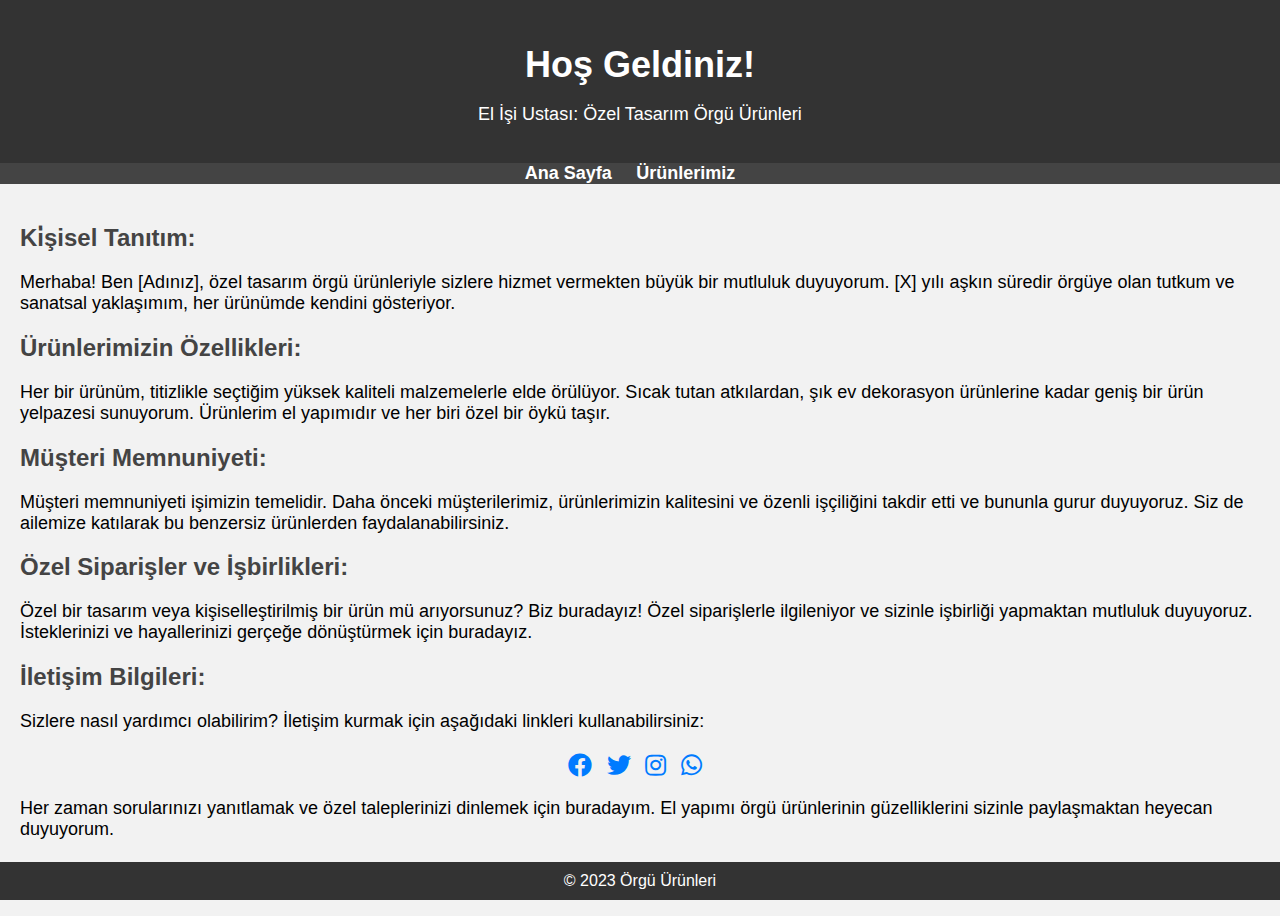
==== index.html @ f7fac7f1 "yunus" ====
<!DOCTYPE html>
<html lang="tr">
<head>
    <meta charset="UTF-8">
    <meta name="viewport" content="width=device-width, initial-scale=1.0">
    <title>Örgü Ürünleri</title>
    <link rel="stylesheet" href="https://cdnjs.cloudflare.com/ajax/libs/font-awesome/5.15.3/css/all.min.css">
    <link rel="stylesheet" href="css/bootstrap.min.css">
    <link rel="stylesheet" href="css/style.css">
</head>
<body>
    <header>
        <h1>Hoş Geldiniz!</h1>
        <p>El İşi Ustası: Özel Tasarım Örgü Ürünleri</p>
    </header>

    <nav>
        <ul>
            <li><a href="index.html">Ana Sayfa</a></li>
            <li><a href="/pages/urunler.html">Ürünlerimiz</a></li>
        </ul>
    </nav>

    <main>
        <section>
            <h2>Ki̇şisel Tanıtım:</h2>
            <p>Merhaba! Ben [Adınız], özel tasarım örgü ürünleriyle sizlere hizmet vermekten büyük bir mutluluk duyuyorum. [X] yılı aşkın süredir örgüye olan tutkum ve sanatsal yaklaşımım, her ürünümde kendini gösteriyor.</p>
        </section>
        <section>
            <h2>Ürünlerimizin Özellikleri:</h2>
            <p>Her bir ürünüm, titizlikle seçtiğim yüksek kaliteli malzemelerle elde örülüyor. Sıcak tutan atkılardan, şık ev dekorasyon ürünlerine kadar geniş bir ürün yelpazesi sunuyorum. Ürünlerim el yapımıdır ve her biri özel bir öykü taşır.</p>
        </section>
        <section>
            <h2>Müşteri Memnuniyeti:</h2>
            <p>Müşteri memnuniyeti işimizin temelidir. Daha önceki müşterilerimiz, ürünlerimizin kalitesini ve özenli işçiliğini takdir etti ve bununla gurur duyuyoruz. Siz de ailemize katılarak bu benzersiz ürünlerden faydalanabilirsiniz.</p>
        </section>
        <section>
            <h2>Özel Siparişler ve İşbirlikleri:</h2>
            <p>Özel bir tasarım veya kişiselleştirilmiş bir ürün mü arıyorsunuz? Biz buradayız! Özel siparişlerle ilgileniyor ve sizinle işbirliği yapmaktan mutluluk duyuyoruz. İsteklerinizi ve hayallerinizi gerçeğe dönüştürmek için buradayız.</p>
        </section>
        <section>
            <h2>İletişim Bilgileri:</h2>
            <p>Sizlere nasıl yardımcı olabilirim? İletişim kurmak için aşağıdaki linkleri kullanabilirsiniz:</p>
            <div class="social-media">
                <a href="https://www.facebook.com"><i class="fab fa-facebook"></i></a>
                <a href="https://www.twitter.com"><i class="fab fa-twitter"></i></a>
                <a href="https://www.instagram.com"><i class="fab fa-instagram"></i></a>
                <a href="https://wa.me/1234567890"><i class="fab fa-whatsapp"></i></a>
            </div>            
            <p>Her zaman sorularınızı yanıtlamak ve özel taleplerinizi dinlemek için buradayım. El yapımı örgü ürünlerinin güzelliklerini sizinle paylaşmaktan heyecan duyuyorum.</p>
        </section>
    </main>

    <footer>
        &copy; 2023 Örgü Ürünleri
    </footer>

    <script src="js/jquery.min.js"></script>
    <script src="js/bootstrap.min.js"></script>
</body>
</html>
---- css/style.css ----
/* Genel Stil */
body {
    font-family: Arial, sans-serif;
    margin: 0;
    padding: 0;
    background-color: #f2f2f2;
}

header {
    background-color: #333;
    color: #fff;
    text-align: center;
    padding: 20px 0;
}

nav {
    background-color: #444;
}

nav ul {
    list-style: none;
    padding: 0;
    margin: 0;
    text-align: center;
}

nav ul li {
    display: inline;
    margin-right: 20px;
}

nav ul li a {
    text-decoration: none;
    color: #fff;
    font-weight: bold;
    font-size: 18px;
}

nav ul li a:hover {
    color: #ff6600;
}

main {
    padding: 20px;
}

footer {
    background-color: #333;
    color: #fff;
    text-align: center;
    padding: 10px 0;
}

/* Ana Sayfa Stili */
h1 {
    font-size: 36px;
    margin-bottom: 10px;
}

p {
    font-size: 18px;
}

/* Ürünler Sayfa Stili */
.slider {
    margin-top: 20px;
    display: flex;
    flex-wrap: wrap;
    gap: 20px; /* Fotoğraflar arası boşluk */
}

.slider-item {
    text-align: center;
    flex: 1 0 calc(25% - 25px); /* Bir satırda üç fotoğraf, aralarında 25px boşluk */
    padding: 20px;
    border: 2px solid #ddd; /* Çerçeve eklemek için kenarlık */
    background-color: #fff; /* Çerçeve rengi */
    box-shadow: 0 0 10px rgba(0, 0, 0, 0.2); /* Hafif bir gölge ekler */
}

.slider img {
    max-width: 100%;
    height: auto;
}


/* Footer'ı Sabit Tutma */
footer {
    position: sticky;
    bottom: 0;
    background-color: #333;
    color: #fff;
    text-align: center;
    padding: 10px 0;
    z-index: 100; /* Diğer öğelerin üzerinde olması için z-index ekledik */
}


.social-media {
    margin-top: 20px;
    text-align: center;
}

.social-media a {
    font-size: 24px; /* Ikon boyutu */
    color: #007bff; /* Ikon rengi */
    margin-right: 10px; /* Ikonlar arasındaki boşluk */
    text-decoration: none; /* Bağlantı alt çizgisi kaldırma */
}

.social-media a:hover {
    color: #ff6600; /* İkon rengini hover durumunda değiştirme */
}

h2 {
    color: #444;
}

.product-name {
    font-size: 16px; /* Ürün adı font boyutu */
    margin: 5px; /* Ürün adı ile resim arasındaki boşluk */
}
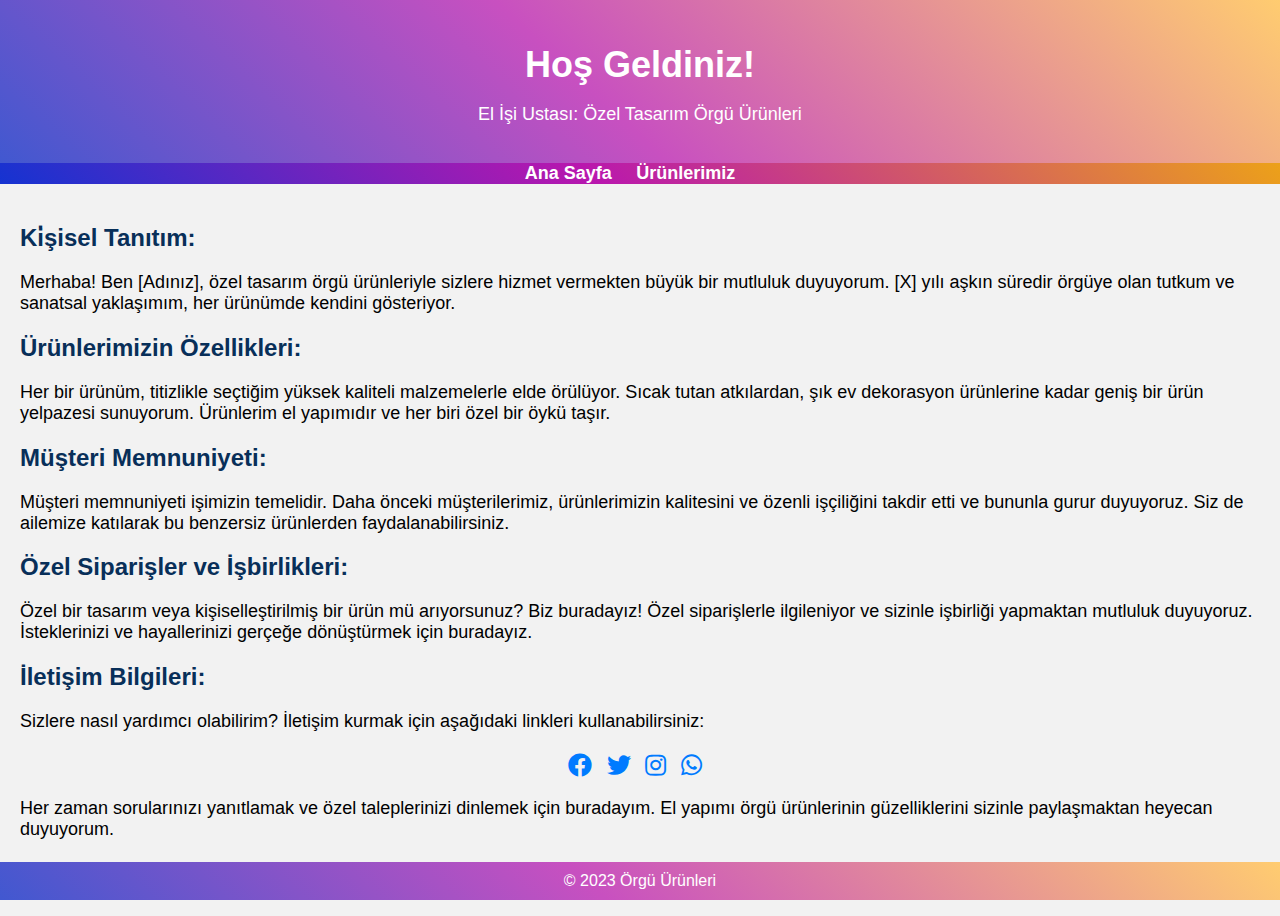
==== commit 3a93cf0d: "renk" ====
--- a/index.html
+++ b/index.html
@@ -21,7 +21,7 @@
         </ul>
     </nav>
 
-    <main>
+    <main class="homePage-main">
         <section>
             <h2>Ki̇şisel Tanıtım:</h2>
             <p>Merhaba! Ben [Adınız], özel tasarım örgü ürünleriyle sizlere hizmet vermekten büyük bir mutluluk duyuyorum. [X] yılı aşkın süredir örgüye olan tutkum ve sanatsal yaklaşımım, her ürünümde kendini gösteriyor.</p>
@@ -45,7 +45,7 @@
                 <a href="https://www.facebook.com"><i class="fab fa-facebook"></i></a>
                 <a href="https://www.twitter.com"><i class="fab fa-twitter"></i></a>
                 <a href="https://www.instagram.com"><i class="fab fa-instagram"></i></a>
-                <a href="https://wa.me/1234567890"><i class="fab fa-whatsapp"></i></a>
+                <a href="https://wa.me/+905303991697"><i class="fab fa-whatsapp"></i></a>
             </div>            
             <p>Her zaman sorularınızı yanıtlamak ve özel taleplerinizi dinlemek için buradayım. El yapımı örgü ürünlerinin güzelliklerini sizinle paylaşmaktan heyecan duyuyorum.</p>
         </section>
--- a/css/style.css
+++ b/css/style.css
@@ -7,14 +7,16 @@
 }
 
 header {
-    background-color: #333;
+    background-color: #4158D0;
+    background-image: linear-gradient(43deg, #4158D0 0%, #C850C0 46%, #FFCC70 100%);
     color: #fff;
     text-align: center;
     padding: 20px 0;
 }
 
 nav {
-    background-color: #444;
+    background-color: #1533d1;
+    background-image: linear-gradient(43deg, #1533d1 0%, #b917ae 46%, #eca119 100%);    
 }
 
 nav ul {
@@ -42,13 +44,6 @@
 
 main {
     padding: 20px;
-}
-
-footer {
-    background-color: #333;
-    color: #fff;
-    text-align: center;
-    padding: 10px 0;
 }
 
 /* Ana Sayfa Stili */
@@ -88,7 +83,8 @@
 footer {
     position: sticky;
     bottom: 0;
-    background-color: #333;
+    background-color: #4158D0;
+    background-image: linear-gradient(43deg, #4158D0 0%, #C850C0 46%, #FFCC70 100%);
     color: #fff;
     text-align: center;
     padding: 10px 0;
@@ -113,7 +109,7 @@
 }
 
 h2 {
-    color: #444;
+    color: #082f59;
 }
 
 .product-name {
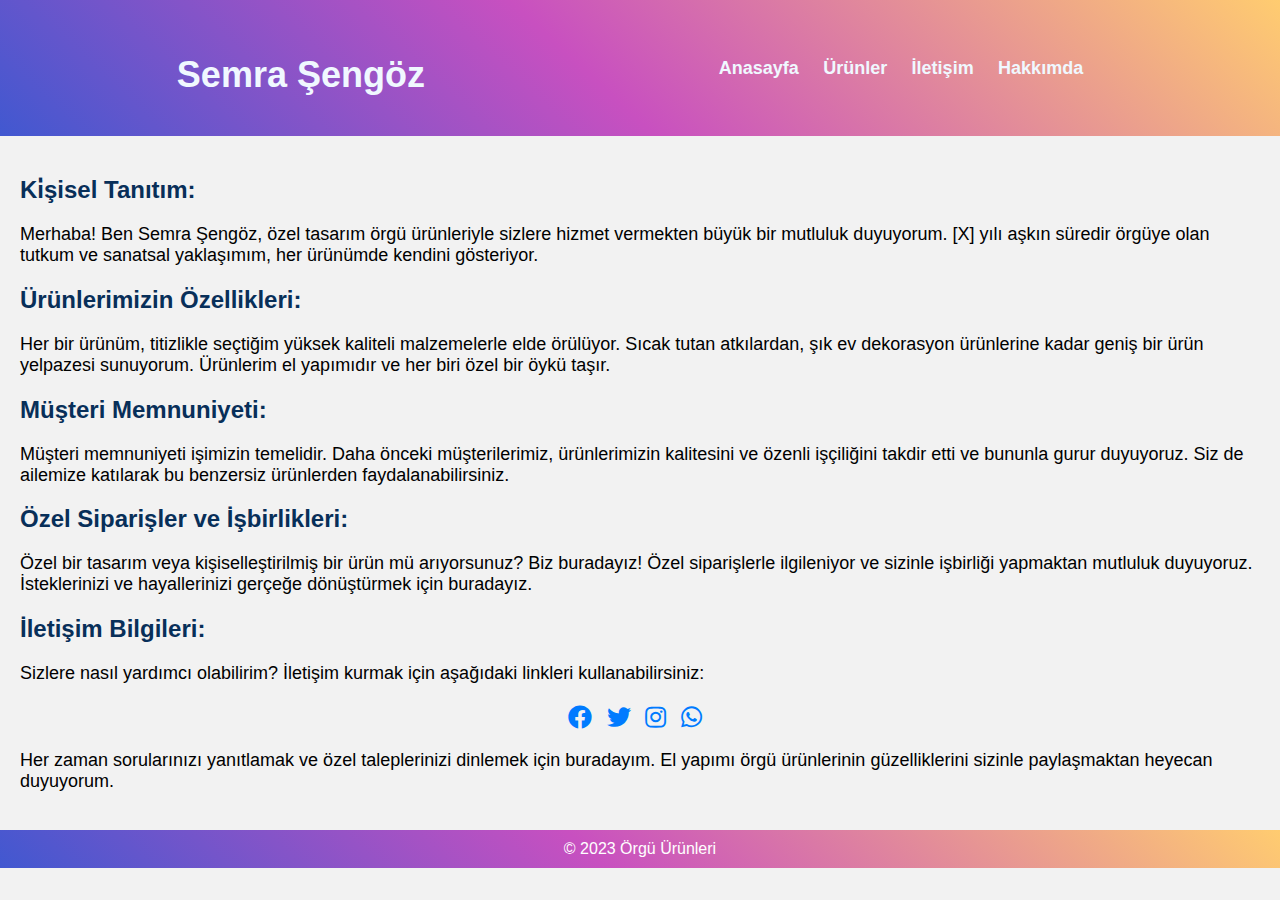
==== commit f32dd062: "degıster" ====
--- a/index.html
+++ b/index.html
@@ -10,21 +10,36 @@
 </head>
 <body>
     <header>
-        <h1>Hoş Geldiniz!</h1>
-        <p>El İşi Ustası: Özel Tasarım Örgü Ürünleri</p>
+        <h1 class="baslik">Semra Şengöz</h1>
+        <nav>
+            <ul>
+                <li class="nav-element">
+                    <a href="#" class="nav-link">Anasayfa</a>
+                  </li>
+                  <li class="nav-element">
+                    <a href="/pages/urunler.html" class="nav-link">Ürünler</a>
+                  </li>
+                  <li class="nav-element">
+                    <a
+                      href="https://wa.me/+905442626011"
+                      class="nav-link"
+                      target="_blank"
+                      >İletişim</a>
+                  </li>
+                  <li class="nav-element">
+                    <a href="#" class="nav-link">Hakkımda</a>
+                  </li>
+            </ul>
+           
+        </nav>
     </header>
 
-    <nav>
-        <ul>
-            <li><a href="index.html">Ana Sayfa</a></li>
-            <li><a href="/pages/urunler.html">Ürünlerimiz</a></li>
-        </ul>
-    </nav>
+    
 
     <main class="homePage-main">
         <section>
             <h2>Ki̇şisel Tanıtım:</h2>
-            <p>Merhaba! Ben [Adınız], özel tasarım örgü ürünleriyle sizlere hizmet vermekten büyük bir mutluluk duyuyorum. [X] yılı aşkın süredir örgüye olan tutkum ve sanatsal yaklaşımım, her ürünümde kendini gösteriyor.</p>
+            <p>Merhaba! Ben Semra Şengöz, özel tasarım örgü ürünleriyle sizlere hizmet vermekten büyük bir mutluluk duyuyorum. [X] yılı aşkın süredir örgüye olan tutkum ve sanatsal yaklaşımım, her ürünümde kendini gösteriyor.</p>
         </section>
         <section>
             <h2>Ürünlerimizin Özellikleri:</h2>
@@ -44,8 +59,8 @@
             <div class="social-media">
                 <a href="https://www.facebook.com"><i class="fab fa-facebook"></i></a>
                 <a href="https://www.twitter.com"><i class="fab fa-twitter"></i></a>
-                <a href="https://www.instagram.com"><i class="fab fa-instagram"></i></a>
-                <a href="https://wa.me/+905303991697"><i class="fab fa-whatsapp"></i></a>
+                <a href="https://instagram.com/elegenthandmade?igshid=MWZjMTM2ODFkZg=="><i class="fab fa-instagram"></i></a>
+                <a href="https://wa.me/+905442626011"><i class="fab fa-whatsapp"></i></a>
             </div>            
             <p>Her zaman sorularınızı yanıtlamak ve özel taleplerinizi dinlemek için buradayım. El yapımı örgü ürünlerinin güzelliklerini sizinle paylaşmaktan heyecan duyuyorum.</p>
         </section>
--- a/css/style.css
+++ b/css/style.css
@@ -9,31 +9,36 @@
 header {
     background-color: #4158D0;
     background-image: linear-gradient(43deg, #4158D0 0%, #C850C0 46%, #FFCC70 100%);
-    color: #fff;
-    text-align: center;
-    padding: 20px 0;
+    display: flex;
+    flex-wrap: wrap;
+    flex-grow: 0;
+    flex-shrink: 0;
+    justify-content: space-around;
+    color: aliceblue;
+    padding: 30px;
 }
 
 nav {
-    background-color: #1533d1;
-    background-image: linear-gradient(43deg, #1533d1 0%, #b917ae 46%, #eca119 100%);    
+    display: flex;
+    justify-content: center;
+    align-items: center;
 }
 
 nav ul {
-    list-style: none;
     padding: 0;
     margin: 0;
     text-align: center;
 }
 
 nav ul li {
+    list-style: none;
     display: inline;
     margin-right: 20px;
 }
 
 nav ul li a {
     text-decoration: none;
-    color: #fff;
+    color: aliceblue;
     font-weight: bold;
     font-size: 18px;
 }
@@ -68,14 +73,13 @@
     text-align: center;
     flex: 1 0 calc(25% - 25px); /* Bir satırda üç fotoğraf, aralarında 25px boşluk */
     padding: 20px;
-    border: 2px solid #ddd; /* Çerçeve eklemek için kenarlık */
-    background-color: #fff; /* Çerçeve rengi */
-    box-shadow: 0 0 10px rgba(0, 0, 0, 0.2); /* Hafif bir gölge ekler */
 }
 
 .slider img {
-    max-width: 100%;
-    height: auto;
+    border: 2px solid #ddd; /* Çerçeve eklemek için kenarlık */
+    width: 300px;
+    height: 300px;
+    box-shadow: 0 0 10px rgba(0, 0, 0, 0.2); /* Hafif bir gölge ekler */
 }
 
 
@@ -113,6 +117,7 @@
 }
 
 .product-name {
+    display: block;
     font-size: 16px; /* Ürün adı font boyutu */
     margin: 5px; /* Ürün adı ile resim arasındaki boşluk */
 }
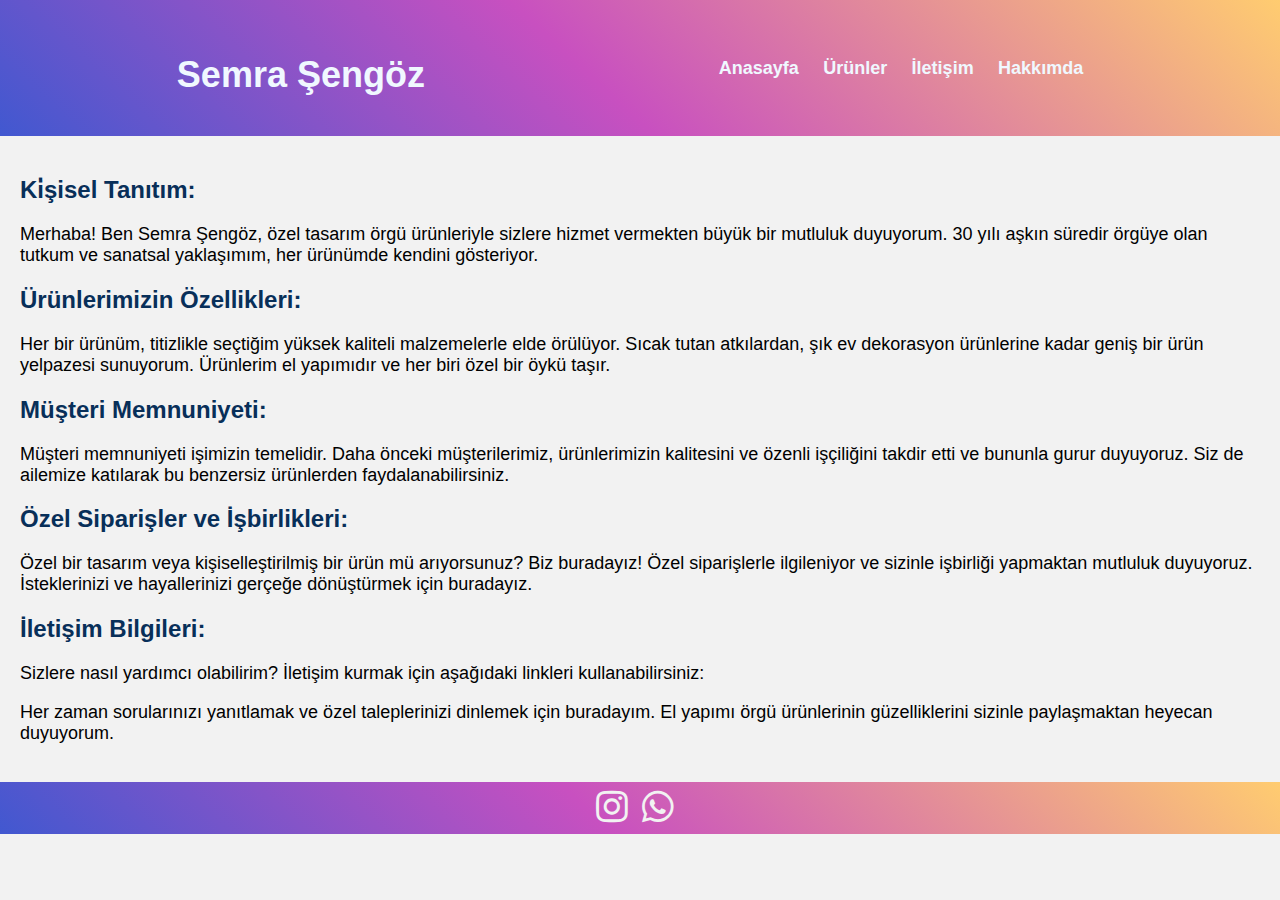
==== commit 0f5f2495: "YENI" ====
--- a/index.html
+++ b/index.html
@@ -21,13 +21,13 @@
                   </li>
                   <li class="nav-element">
                     <a
-                      href="https://wa.me/+905442626011"
+                      href="https://instagram.com/elegenthandmade?igshid=MWZjMTM2ODFkZg=="
                       class="nav-link"
                       target="_blank"
                       >İletişim</a>
                   </li>
                   <li class="nav-element">
-                    <a href="#" class="nav-link">Hakkımda</a>
+                    <a href="/pages/hakkimda.html" class="nav-link">Hakkımda</a>
                   </li>
             </ul>
            
@@ -39,7 +39,7 @@
     <main class="homePage-main">
         <section>
             <h2>Ki̇şisel Tanıtım:</h2>
-            <p>Merhaba! Ben Semra Şengöz, özel tasarım örgü ürünleriyle sizlere hizmet vermekten büyük bir mutluluk duyuyorum. [X] yılı aşkın süredir örgüye olan tutkum ve sanatsal yaklaşımım, her ürünümde kendini gösteriyor.</p>
+            <p>Merhaba! Ben Semra Şengöz, özel tasarım örgü ürünleriyle sizlere hizmet vermekten büyük bir mutluluk duyuyorum. 30 yılı aşkın süredir örgüye olan tutkum ve sanatsal yaklaşımım, her ürünümde kendini gösteriyor.</p>
         </section>
         <section>
             <h2>Ürünlerimizin Özellikleri:</h2>
@@ -56,18 +56,15 @@
         <section>
             <h2>İletişim Bilgileri:</h2>
             <p>Sizlere nasıl yardımcı olabilirim? İletişim kurmak için aşağıdaki linkleri kullanabilirsiniz:</p>
-            <div class="social-media">
-                <a href="https://www.facebook.com"><i class="fab fa-facebook"></i></a>
-                <a href="https://www.twitter.com"><i class="fab fa-twitter"></i></a>
-                <a href="https://instagram.com/elegenthandmade?igshid=MWZjMTM2ODFkZg=="><i class="fab fa-instagram"></i></a>
-                <a href="https://wa.me/+905442626011"><i class="fab fa-whatsapp"></i></a>
-            </div>            
             <p>Her zaman sorularınızı yanıtlamak ve özel taleplerinizi dinlemek için buradayım. El yapımı örgü ürünlerinin güzelliklerini sizinle paylaşmaktan heyecan duyuyorum.</p>
         </section>
     </main>
 
     <footer>
-        &copy; 2023 Örgü Ürünleri
+        <div class="social-media">
+            <a href="https://instagram.com/elegenthandmade?igshid=MWZjMTM2ODFkZg=="><i class="fab fa-instagram"></i></a>
+            <a href="https://wa.me/+905442626011"><i class="fab fa-whatsapp"></i></a>
+        </div>       
     </footer>
 
     <script src="js/jquery.min.js"></script>
--- a/css/style.css
+++ b/css/style.css
@@ -85,25 +85,21 @@
 
 /* Footer'ı Sabit Tutma */
 footer {
-    position: sticky;
-    bottom: 0;
     background-color: #4158D0;
     background-image: linear-gradient(43deg, #4158D0 0%, #C850C0 46%, #FFCC70 100%);
     color: #fff;
     text-align: center;
-    padding: 10px 0;
-    z-index: 100; /* Diğer öğelerin üzerinde olması için z-index ekledik */
+    padding: 5px 0;
 }
 
 
 .social-media {
-    margin-top: 20px;
     text-align: center;
 }
 
 .social-media a {
-    font-size: 24px; /* Ikon boyutu */
-    color: #007bff; /* Ikon rengi */
+    font-size: 36px; /* Ikon boyutu */
+    color: #f2f2f2; /* Ikon rengi */
     margin-right: 10px; /* Ikonlar arasındaki boşluk */
     text-decoration: none; /* Bağlantı alt çizgisi kaldırma */
 }
